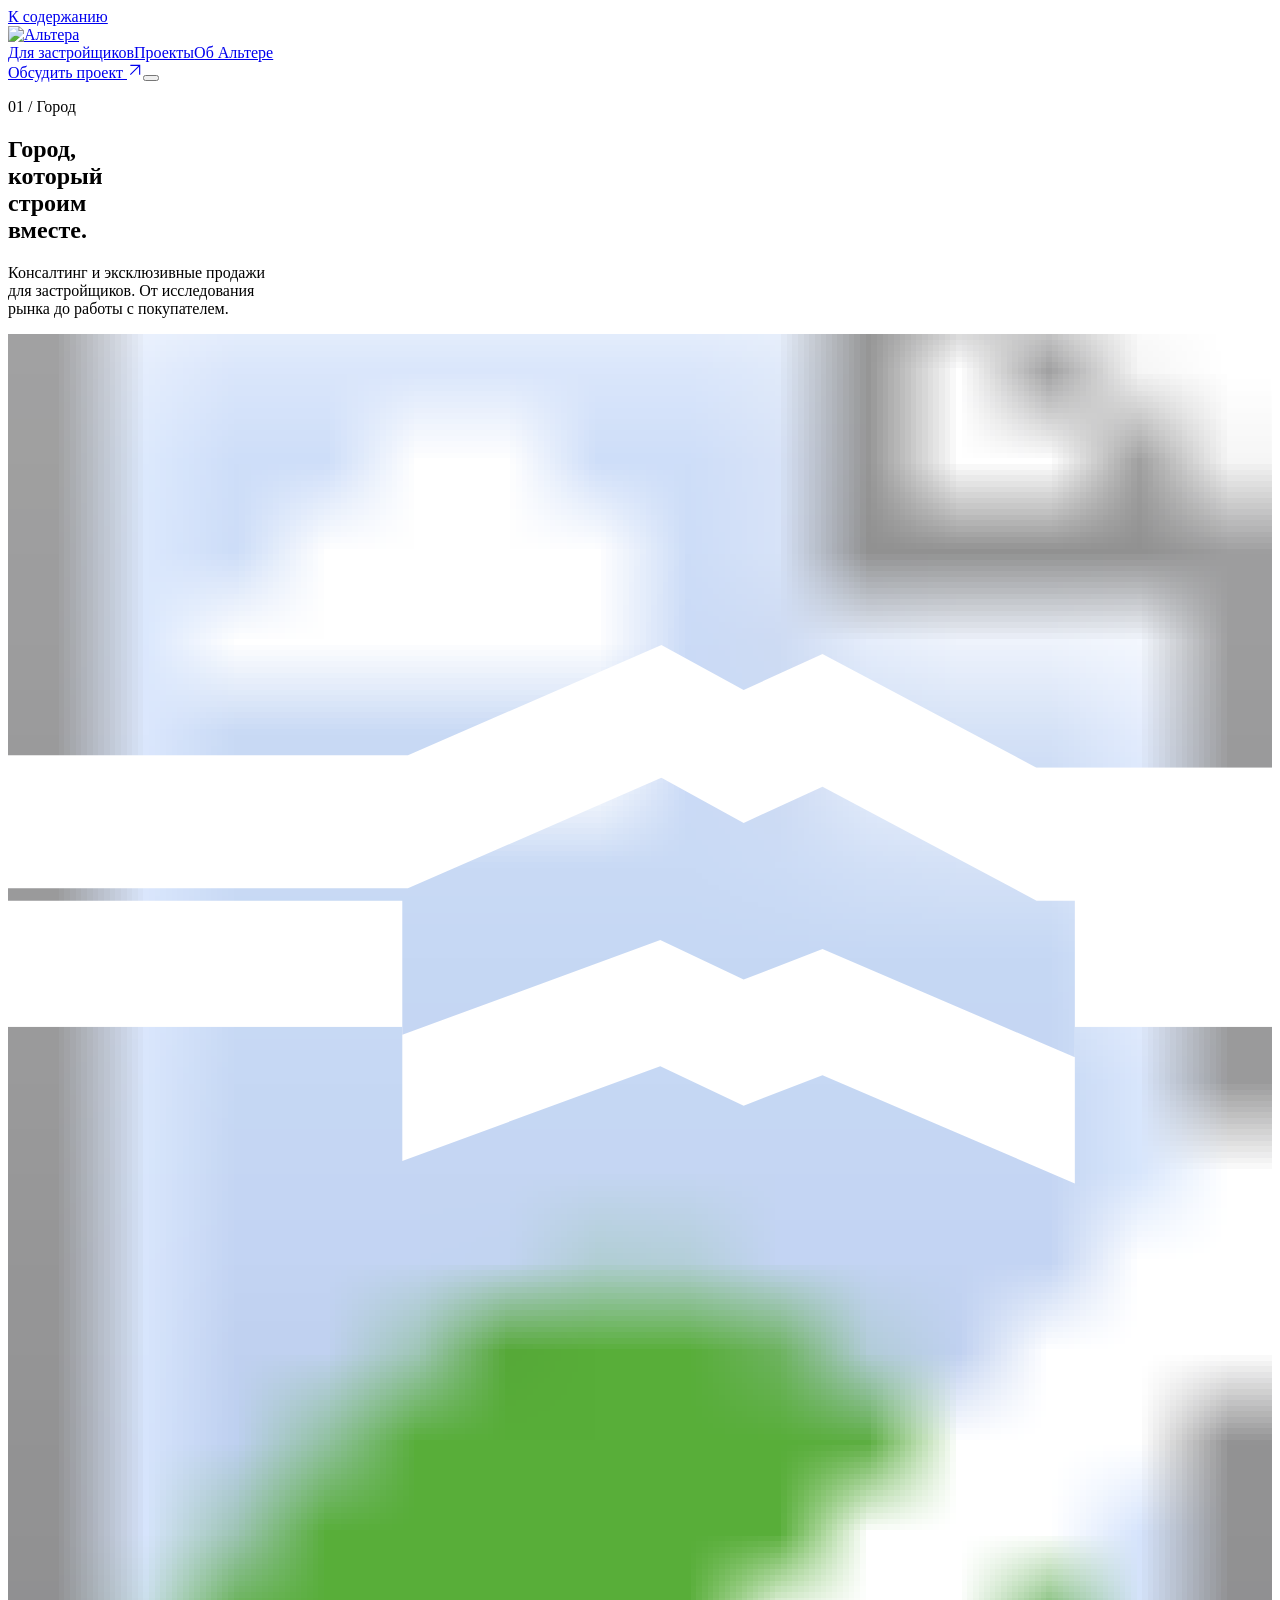
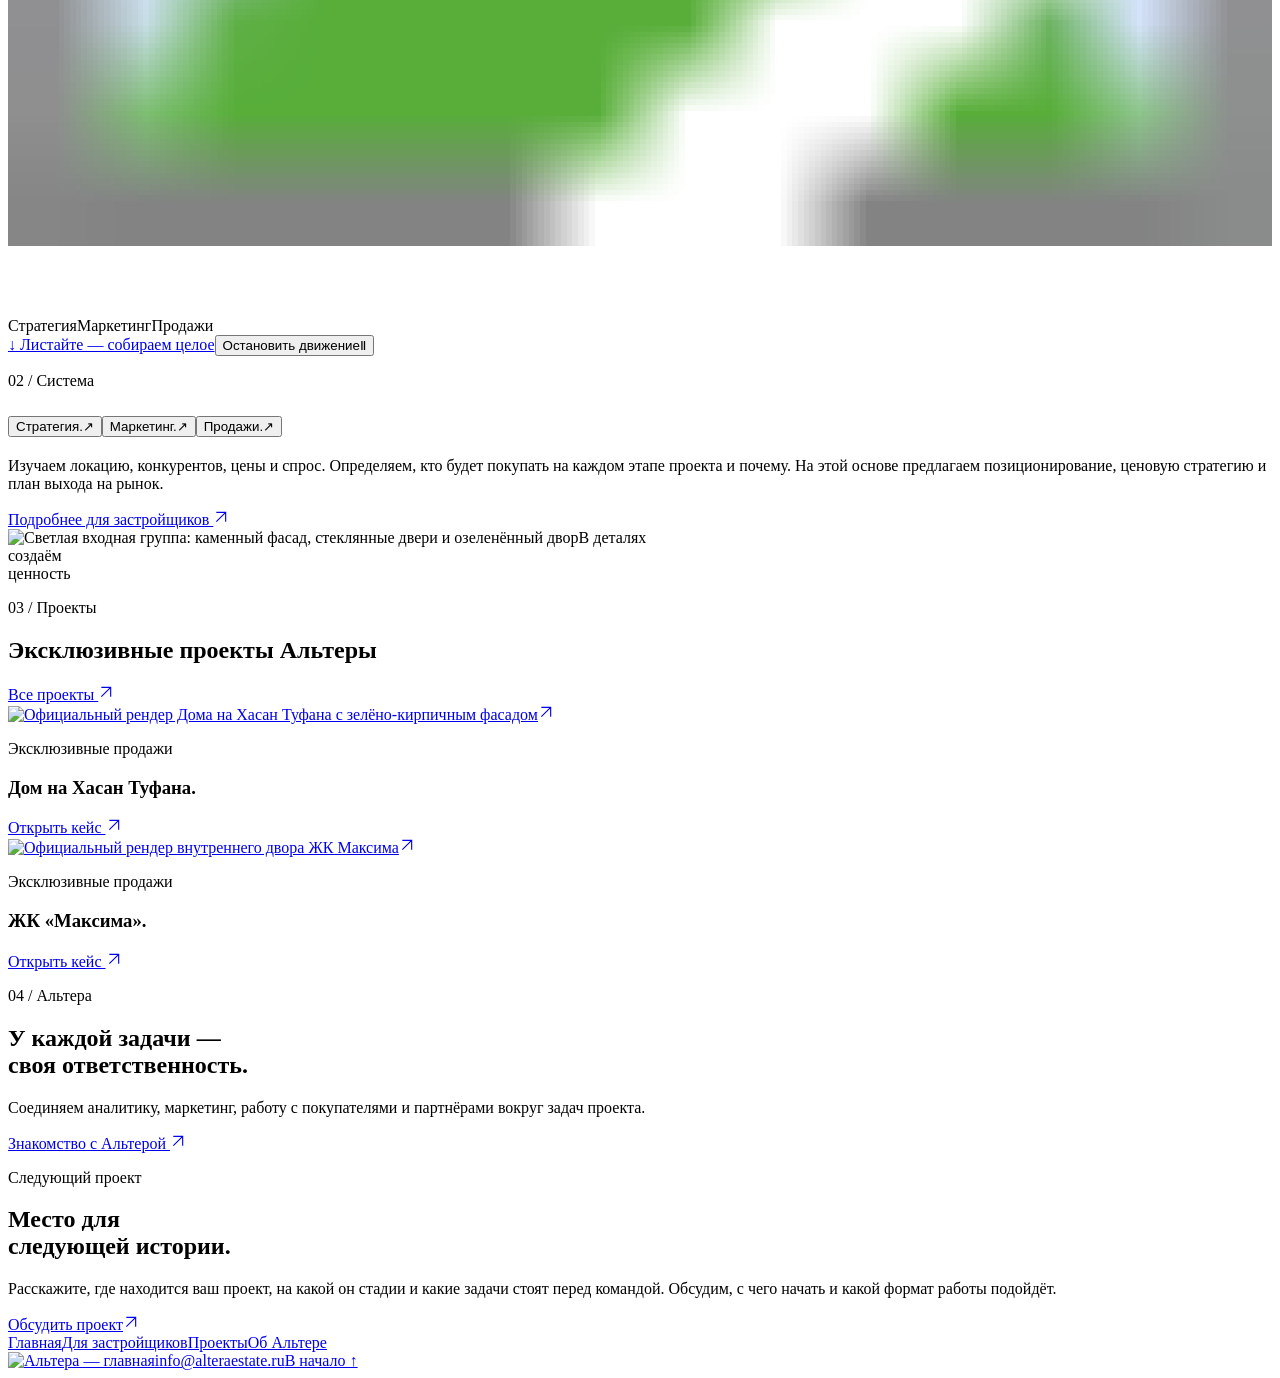
==== docs/architecture/index.html @ 7c149c37 "Publish Altera exclusive site with visual inner pages" ====
<!DOCTYPE html><!--rl8wIjPz1JgkM22_UH5Uy--><html lang="ru"><head><meta charSet="utf-8"/><meta name="viewport" content="width=device-width, initial-scale=1"/><link rel="preload" as="image" href="/altera-exclusive/architecture/altera-logo.png"/><link rel="stylesheet" href="/altera-exclusive/_next/static/css/713a7e1b89005571.css" data-precedence="next"/><link rel="stylesheet" href="/altera-exclusive/_next/static/css/472b8454aa9d9556.css" data-precedence="next"/><link rel="stylesheet" href="/altera-exclusive/_next/static/css/fe8482d207bbe03b.css" data-precedence="next"/><link rel="preload" as="script" fetchPriority="low" href="/altera-exclusive/_next/static/chunks/webpack-2fe327eaf7d1586c.js"/><script src="/altera-exclusive/_next/static/chunks/4bd1b696-c023c6e3521b1417.js" async=""></script><script src="/altera-exclusive/_next/static/chunks/255-3e44c6e70cde9a00.js" async=""></script><script src="/altera-exclusive/_next/static/chunks/main-app-4090a2dd60174a2a.js" async=""></script><script src="/altera-exclusive/_next/static/chunks/176-c4a8215ca4d82670.js" async=""></script><script src="/altera-exclusive/_next/static/chunks/app/architecture/layout-1a6def0b916f49c3.js" async=""></script><script src="/altera-exclusive/_next/static/chunks/app/architecture/page-f7fc21aa8f39e5b1.js" async=""></script><title>Альтера — эксклюзивные продажи</title><meta name="description" content="Консалтинг и эксклюзивные продажи для застройщиков. Стратегия, маркетинг и работа с покупателем."/><script src="/altera-exclusive/_next/static/chunks/polyfills-42372ed130431b0a.js" noModule=""></script></head><body><div hidden=""><!--$--><!--/$--></div><div class="page_page__6kE60 __className_9fd15f"><a class="page_skipLink__QDxrd" href="#main-content">К содержанию</a><header class="page_header__OdmtR" id="top"><a class="page_logo__8RkJh" aria-label="Альтера — главная" href="/altera-exclusive/architecture/"><img src="/altera-exclusive/architecture/altera-logo.png" alt="Альтера" width="1000" height="440"/></a><nav class="page_desktopNav__z4x_D" aria-label="Основная навигация"><a href="/altera-exclusive/architecture/developers/">Для застройщиков</a><a href="/altera-exclusive/architecture/projects/">Проекты</a><a href="/altera-exclusive/architecture/about/">Об Альтере</a></nav><div class="page_headerActions__lJU7O"><a class="page_textLink__ukRDc" href="#contact">Обсудить проект <svg width="16" height="16" viewBox="0 0 24 24" fill="none" aria-hidden="true"><path d="M5 19 19 5M5 5h14v14" stroke="currentColor" stroke-width="1.7"></path></svg></a><button class="page_menuButton__l5bb5" aria-label="Открыть меню" aria-expanded="false" aria-controls="architecture-menu"><span></span><span></span><span></span></button></div></header><main id="main-content"><section id="city" class="page_heroRail__QjNVY "><div class="page_heroStage__0Ulae"><div class="page_heroCopy__mLAXm"><p class="page_eyebrow__yCMzp">01 / Город<span></span></p><h1>Город,<br/>который<br/>строим<br/>вместе.</h1><div class="page_heroLead__yYhSb"><i></i><p>Консалтинг и эксклюзивные продажи<br/>для застройщиков. От исследования<br/>рынка до работы с покупателем.</p></div></div><div class="page_model__cpf53"><svg viewBox="0 0 1122 1402" role="img" aria-label="Светлый архитектурный макет квартала. При прокрутке верхние уровни плавно соединяются с основанием."><defs><clipPath id="arch-base"><path d="M0 615H350V734L579 650L653 685L723 658L947 754V615H1122V1402H0Z"></path></clipPath><clipPath id="arch-middle"><path d="M0 604H355L580 506L653 546L723 514L913 615H1122V615H947V754L723 658L653 685L579 650L350 734V615H0Z"></path></clipPath><clipPath id="arch-top"><path d="M0 0H1122V615H913L723 514L653 546L580 506L355 604H0Z"></path></clipPath></defs><g><image href="/altera-exclusive/architecture/model-assembled.webp" width="1122" height="1402" clip-path="url(#arch-base)"></image><g transform="translate(0 -112)"><image href="/altera-exclusive/architecture/model-assembled.webp" width="1122" height="1402" clip-path="url(#arch-middle)"></image></g><g transform="translate(0 -230)"><image href="/altera-exclusive/architecture/model-assembled.webp" width="1122" height="1402" clip-path="url(#arch-top)"></image></g></g><image href="/altera-exclusive/architecture/model-assembled.webp" width="1122" height="1402" opacity="0"></image></svg></div><div class="page_callouts__HVks_" aria-hidden="true"><span><i></i>Стратегия</span><span><i></i>Маркетинг</span><span><i></i>Продажи</span></div><div class="page_heroBottom__ebAlP"><a href="#approach" class="page_scrollLink__2keQ0"><span>↓</span> Листайте — собираем целое</a><button class="page_motionButton__RX83A" aria-pressed="false">Остановить движение<span aria-hidden="true">Ⅱ</span></button></div></div></section><section id="approach" class="page_approach__Yc84p"><div class="page_approachCopy__ftzd9"><p class="page_eyebrow__yCMzp">02 / Система<span></span></p><h2 aria-label="Стратегия. Маркетинг. Продажи."><button aria-pressed="true" aria-controls="method-description" class="page_activeMethod__qqUmr">Стратегия.<span aria-hidden="true">↗</span></button><button aria-pressed="false" aria-controls="method-description" class="">Маркетинг.<span aria-hidden="true">↗</span></button><button aria-pressed="false" aria-controls="method-description" class="">Продажи.<span aria-hidden="true">↗</span></button></h2><p id="method-description" class="page_methodDescription__I0zRZ" aria-live="polite">Изучаем локацию, конкурентов, цены и спрос. Определяем, кто будет покупать на каждом этапе проекта и почему. На этой основе предлагаем позиционирование, ценовую стратегию и план выхода на рынок.</p><a class="page_textLink__ukRDc" href="/altera-exclusive/architecture/developers/">Подробнее для застройщиков <svg width="16" height="16" viewBox="0 0 24 24" fill="none" aria-hidden="true"><path d="M5 19 19 5M5 5h14v14" stroke="currentColor" stroke-width="1.7"></path></svg></a></div><div class="page_detail__5QEpA"><img src="/altera-exclusive/architecture/entrance.webp" alt="Светлая входная группа: каменный фасад, стеклянные двери и озеленённый двор" loading="lazy"/><span>В деталях<br/>создаём<br/>ценность</span></div></section><section id="projects" class="page_projects__Ps_QO"><p class="page_eyebrow__yCMzp">03 / Проекты<span></span></p><div class="page_projectHeading__qEHeY"><h2>Эксклюзивные проекты Альтеры</h2><a class="page_textLink__ukRDc" href="/altera-exclusive/architecture/projects/">Все проекты <svg width="16" height="16" viewBox="0 0 24 24" fill="none" aria-hidden="true"><path d="M5 19 19 5M5 5h14v14" stroke="currentColor" stroke-width="1.7"></path></svg></a></div><div class="page_projectGrid__azF0Y"><article class="page_project__JjNUJ"><a class="page_projectImage__HYyOu" aria-label="Открыть кейс: Дом на Хасан Туфана" href="/altera-exclusive/architecture/projects/tufana/"><img src="/altera-exclusive/references/tufana.jpg" alt="Официальный рендер Дома на Хасан Туфана с зелёно-кирпичным фасадом" loading="lazy"/><span><svg width="16" height="16" viewBox="0 0 24 24" fill="none" aria-hidden="true"><path d="M5 19 19 5M5 5h14v14" stroke="currentColor" stroke-width="1.7"></path></svg></span></a><p>Эксклюзивные продажи</p><h3>Дом на Хасан Туфана<!-- -->.</h3><a class="page_textLink__ukRDc" href="/altera-exclusive/architecture/projects/tufana/">Открыть кейс <svg width="16" height="16" viewBox="0 0 24 24" fill="none" aria-hidden="true"><path d="M5 19 19 5M5 5h14v14" stroke="currentColor" stroke-width="1.7"></path></svg></a></article><article class="page_project__JjNUJ"><a class="page_projectImage__HYyOu" aria-label="Открыть кейс: ЖК «Максима»" href="/altera-exclusive/architecture/projects/maxima/"><img src="/altera-exclusive/references/maxima.webp" alt="Официальный рендер внутреннего двора ЖК Максима" loading="lazy"/><span><svg width="16" height="16" viewBox="0 0 24 24" fill="none" aria-hidden="true"><path d="M5 19 19 5M5 5h14v14" stroke="currentColor" stroke-width="1.7"></path></svg></span></a><p>Эксклюзивные продажи</p><h3>ЖК «Максима»<!-- -->.</h3><a class="page_textLink__ukRDc" href="/altera-exclusive/architecture/projects/maxima/">Открыть кейс <svg width="16" height="16" viewBox="0 0 24 24" fill="none" aria-hidden="true"><path d="M5 19 19 5M5 5h14v14" stroke="currentColor" stroke-width="1.7"></path></svg></a></article></div></section><section class="page_team__T3u84"><p class="page_eyebrow__yCMzp">04 / Альтера<span></span></p><div class="page_sectionIntro__7IaPN"><h2>У каждой задачи —<br/>своя ответственность.</h2><div><p class="page_teaserText__P87i1">Соединяем аналитику, маркетинг, работу с покупателями и партнёрами вокруг задач проекта.</p><a class="page_textLink__ukRDc" href="/altera-exclusive/architecture/about/">Знакомство с Альтерой <svg width="16" height="16" viewBox="0 0 24 24" fill="none" aria-hidden="true"><path d="M5 19 19 5M5 5h14v14" stroke="currentColor" stroke-width="1.7"></path></svg></a></div></div></section></main><!--$--><!--/$--><footer id="contact" class="page_contact__2glVR"><p class="page_eyebrow__yCMzp">Следующий проект<span></span></p><div class="page_contactRow__V8vSf"><div><h2>Место для<br/>следующей истории.</h2><p class="page_contactLead__JXMcu">Расскажите, где находится ваш проект, на какой он стадии и какие задачи стоят перед командой. Обсудим, с чего начать и какой формат работы подойдёт.</p></div><a class="page_contactButton__a3oT4" href="mailto:info@alteraestate.ru?subject=Эксклюзивные%20продажи%20проекта">Обсудить проект<svg width="16" height="16" viewBox="0 0 24 24" fill="none" aria-hidden="true"><path d="M5 19 19 5M5 5h14v14" stroke="currentColor" stroke-width="1.7"></path></svg></a></div><nav class="page_footerNav__UYZvU" aria-label="Страницы сайта"><a href="/altera-exclusive/architecture/">Главная</a><a href="/altera-exclusive/architecture/developers/">Для застройщиков</a><a href="/altera-exclusive/architecture/projects/">Проекты</a><a href="/altera-exclusive/architecture/about/">Об Альтере</a></nav><div class="page_footer__Cf7et"><a class="page_logo__8RkJh" href="/altera-exclusive/architecture/"><img src="/altera-exclusive/architecture/altera-logo.png" alt="Альтера — главная" width="1000" height="440"/></a><a href="mailto:info@alteraestate.ru">info@alteraestate.ru</a><a href="#top">В начало ↑</a></div></footer></div><script src="/altera-exclusive/_next/static/chunks/webpack-2fe327eaf7d1586c.js" id="_R_" async=""></script><script>(self.__next_f=self.__next_f||[]).push([0])</script><script>self.__next_f.push([1,"1:\"$Sreact.fragment\"\n2:I[9766,[],\"\"]\n3:I[8924,[],\"\"]\n4:I[3038,[\"176\",\"static/chunks/176-c4a8215ca4d82670.js\",\"843\",\"static/chunks/app/architecture/layout-1a6def0b916f49c3.js\"],\"Header\"]\n5:I[3038,[\"176\",\"static/chunks/176-c4a8215ca4d82670.js\",\"843\",\"static/chunks/app/architecture/layout-1a6def0b916f49c3.js\"],\"Footer\"]\n6:I[1959,[],\"ClientPageRoot\"]\n7:I[8267,[\"176\",\"static/chunks/176-c4a8215ca4d82670.js\",\"952\",\"static/chunks/app/architecture/page-f7fc21aa8f39e5b1.js\"],\"default\"]\na:I[4431,[],\"OutletBoundary\"]\nc:I[5278,[],\"AsyncMetadataOutlet\"]\ne:I[4431,[],\"ViewportBoundary\"]\n10:I[4431,[],\"MetadataBoundary\"]\n11:\"$Sreact.suspense\"\n13:I[7150,[],\"\"]\n:HL[\"/altera-exclusive/_next/static/css/713a7e1b89005571.css\",\"style\"]\n:HL[\"/altera-exclusive/_next/static/css/472b8454aa9d9556.css\",\"style\"]\n:HL[\"/altera-exclusive/_next/static/css/fe8482d207bbe03b.css\",\"style\"]\n"])</script><script>self.__next_f.push([1,"0:{\"P\":null,\"b\":\"rl8wIjPz1JgkM22_UH5Uy\",\"p\":\"/altera-exclusive\",\"c\":[\"\",\"architecture\",\"\"],\"i\":false,\"f\":[[[\"\",{\"children\":[\"architecture\",{\"children\":[\"__PAGE__\",{}]}]},\"$undefined\",\"$undefined\",true],[\"\",[\"$\",\"$1\",\"c\",{\"children\":[[[\"$\",\"link\",\"0\",{\"rel\":\"stylesheet\",\"href\":\"/altera-exclusive/_next/static/css/713a7e1b89005571.css\",\"precedence\":\"next\",\"crossOrigin\":\"$undefined\",\"nonce\":\"$undefined\"}]],[\"$\",\"html\",null,{\"lang\":\"ru\",\"children\":[\"$\",\"body\",null,{\"children\":[\"$\",\"$L2\",null,{\"parallelRouterKey\":\"children\",\"error\":\"$undefined\",\"errorStyles\":\"$undefined\",\"errorScripts\":\"$undefined\",\"template\":[\"$\",\"$L3\",null,{}],\"templateStyles\":\"$undefined\",\"templateScripts\":\"$undefined\",\"notFound\":[[[\"$\",\"title\",null,{\"children\":\"404: This page could not be found.\"}],[\"$\",\"div\",null,{\"style\":{\"fontFamily\":\"system-ui,\\\"Segoe UI\\\",Roboto,Helvetica,Arial,sans-serif,\\\"Apple Color Emoji\\\",\\\"Segoe UI Emoji\\\"\",\"height\":\"100vh\",\"textAlign\":\"center\",\"display\":\"flex\",\"flexDirection\":\"column\",\"alignItems\":\"center\",\"justifyContent\":\"center\"},\"children\":[\"$\",\"div\",null,{\"children\":[[\"$\",\"style\",null,{\"dangerouslySetInnerHTML\":{\"__html\":\"body{color:#000;background:#fff;margin:0}.next-error-h1{border-right:1px solid rgba(0,0,0,.3)}@media (prefers-color-scheme:dark){body{color:#fff;background:#000}.next-error-h1{border-right:1px solid rgba(255,255,255,.3)}}\"}}],[\"$\",\"h1\",null,{\"className\":\"next-error-h1\",\"style\":{\"display\":\"inline-block\",\"margin\":\"0 20px 0 0\",\"padding\":\"0 23px 0 0\",\"fontSize\":24,\"fontWeight\":500,\"verticalAlign\":\"top\",\"lineHeight\":\"49px\"},\"children\":404}],[\"$\",\"div\",null,{\"style\":{\"display\":\"inline-block\"},\"children\":[\"$\",\"h2\",null,{\"style\":{\"fontSize\":14,\"fontWeight\":400,\"lineHeight\":\"49px\",\"margin\":0},\"children\":\"This page could not be found.\"}]}]]}]}]],[]],\"forbidden\":\"$undefined\",\"unauthorized\":\"$undefined\"}]}]}]]}],{\"children\":[\"architecture\",[\"$\",\"$1\",\"c\",{\"children\":[[[\"$\",\"link\",\"0\",{\"rel\":\"stylesheet\",\"href\":\"/altera-exclusive/_next/static/css/472b8454aa9d9556.css\",\"precedence\":\"next\",\"crossOrigin\":\"$undefined\",\"nonce\":\"$undefined\"}],[\"$\",\"link\",\"1\",{\"rel\":\"stylesheet\",\"href\":\"/altera-exclusive/_next/static/css/fe8482d207bbe03b.css\",\"precedence\":\"next\",\"crossOrigin\":\"$undefined\",\"nonce\":\"$undefined\"}]],[\"$\",\"div\",null,{\"className\":\"page_page__6kE60 __className_9fd15f\",\"children\":[[\"$\",\"a\",null,{\"className\":\"page_skipLink__QDxrd\",\"href\":\"#main-content\",\"children\":\"К содержанию\"}],[\"$\",\"$L4\",null,{}],[\"$\",\"$L2\",null,{\"parallelRouterKey\":\"children\",\"error\":\"$undefined\",\"errorStyles\":\"$undefined\",\"errorScripts\":\"$undefined\",\"template\":[\"$\",\"$L3\",null,{}],\"templateStyles\":\"$undefined\",\"templateScripts\":\"$undefined\",\"notFound\":\"$undefined\",\"forbidden\":\"$undefined\",\"unauthorized\":\"$undefined\"}],[\"$\",\"$L5\",null,{}]]}]]}],{\"children\":[\"__PAGE__\",[\"$\",\"$1\",\"c\",{\"children\":[[\"$\",\"$L6\",null,{\"Component\":\"$7\",\"searchParams\":{},\"params\":{},\"promises\":[\"$@8\",\"$@9\"]}],null,[\"$\",\"$La\",null,{\"children\":[\"$Lb\",[\"$\",\"$Lc\",null,{\"promise\":\"$@d\"}]]}]]}],{},null,false]},null,false]},null,false],[\"$\",\"$1\",\"h\",{\"children\":[null,[[\"$\",\"$Le\",null,{\"children\":\"$Lf\"}],null],[\"$\",\"$L10\",null,{\"children\":[\"$\",\"div\",null,{\"hidden\":true,\"children\":[\"$\",\"$11\",null,{\"fallback\":null,\"children\":\"$L12\"}]}]}]]}],false]],\"m\":\"$undefined\",\"G\":[\"$13\",[]],\"s\":false,\"S\":true}\n"])</script><script>self.__next_f.push([1,"8:{}\n9:\"$0:f:0:1:2:children:2:children:1:props:children:0:props:params\"\n"])</script><script>self.__next_f.push([1,"f:[[\"$\",\"meta\",\"0\",{\"charSet\":\"utf-8\"}],[\"$\",\"meta\",\"1\",{\"name\":\"viewport\",\"content\":\"width=device-width, initial-scale=1\"}]]\nb:null\n"])</script><script>self.__next_f.push([1,"d:{\"metadata\":[[\"$\",\"title\",\"0\",{\"children\":\"Альтера — эксклюзивные продажи\"}],[\"$\",\"meta\",\"1\",{\"name\":\"description\",\"content\":\"Консалтинг и эксклюзивные продажи для застройщиков. Стратегия, маркетинг и работа с покупателем.\"}]],\"error\":null,\"digest\":\"$undefined\"}\n"])</script><script>self.__next_f.push([1,"12:\"$d:metadata\"\n"])</script></body></html>
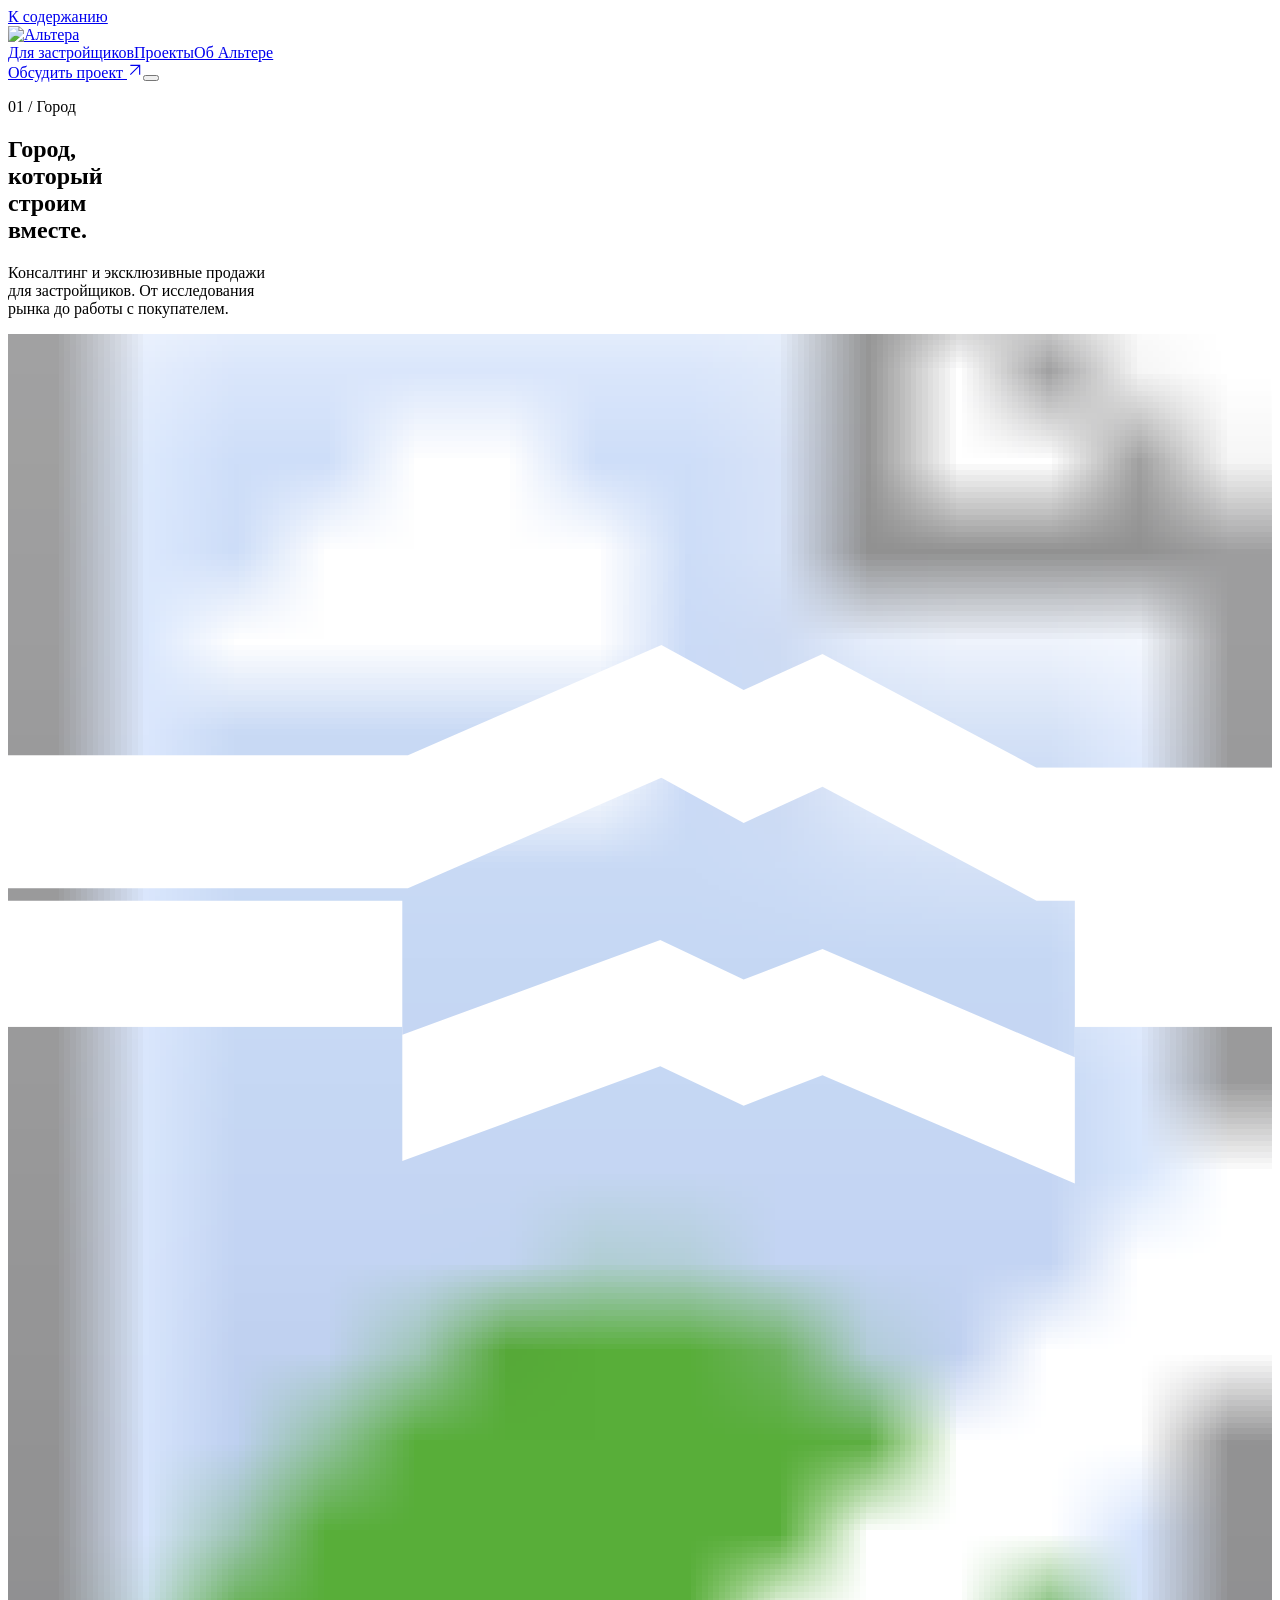
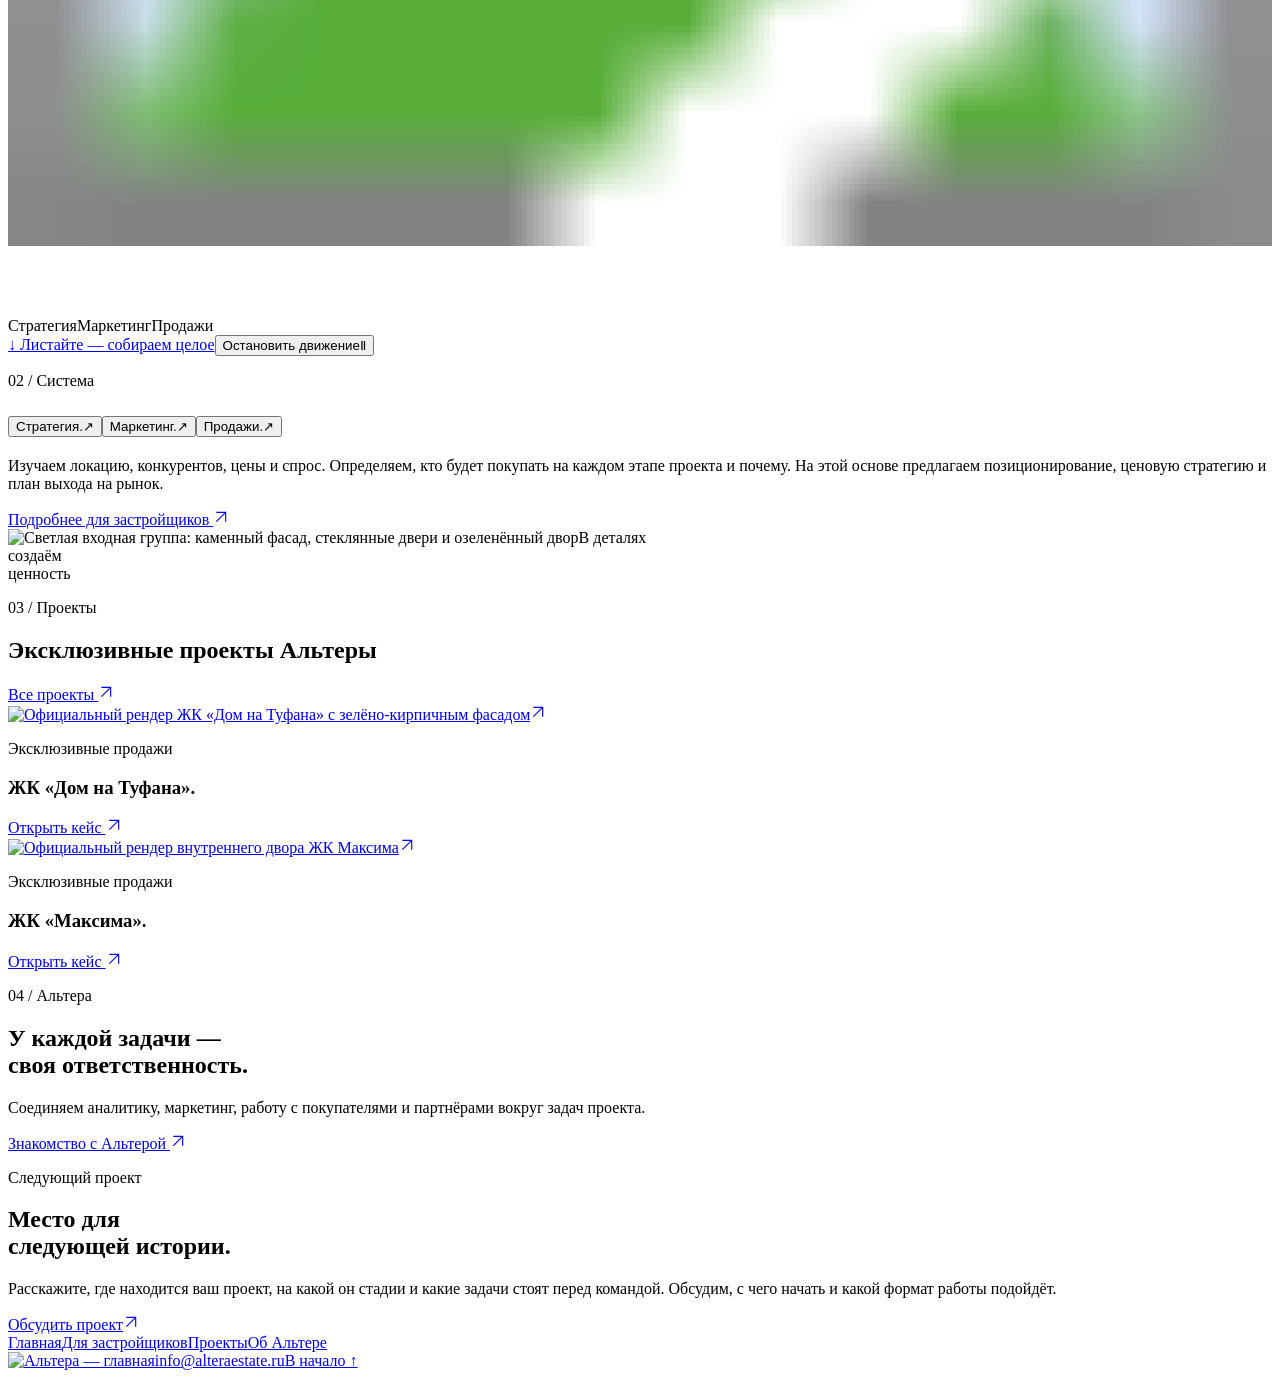
==== commit 8c57dc35: "Fix mobile hero spaces and Tufana project name" ====
--- a/docs/architecture/index.html
+++ b/docs/architecture/index.html
@@ -1 +1 @@
-<!DOCTYPE html><!--rl8wIjPz1JgkM22_UH5Uy--><html lang="ru"><head><meta charSet="utf-8"/><meta name="viewport" content="width=device-width, initial-scale=1"/><link rel="preload" as="image" href="/altera-exclusive/architecture/altera-logo.png"/><link rel="stylesheet" href="/altera-exclusive/_next/static/css/713a7e1b89005571.css" data-precedence="next"/><link rel="stylesheet" href="/altera-exclusive/_next/static/css/472b8454aa9d9556.css" data-precedence="next"/><link rel="stylesheet" href="/altera-exclusive/_next/static/css/fe8482d207bbe03b.css" data-precedence="next"/><link rel="preload" as="script" fetchPriority="low" href="/altera-exclusive/_next/static/chunks/webpack-2fe327eaf7d1586c.js"/><script src="/altera-exclusive/_next/static/chunks/4bd1b696-c023c6e3521b1417.js" async=""></script><script src="/altera-exclusive/_next/static/chunks/255-3e44c6e70cde9a00.js" async=""></script><script src="/altera-exclusive/_next/static/chunks/main-app-4090a2dd60174a2a.js" async=""></script><script src="/altera-exclusive/_next/static/chunks/176-c4a8215ca4d82670.js" async=""></script><script src="/altera-exclusive/_next/static/chunks/app/architecture/layout-1a6def0b916f49c3.js" async=""></script><script src="/altera-exclusive/_next/static/chunks/app/architecture/page-f7fc21aa8f39e5b1.js" async=""></script><title>Альтера — эксклюзивные продажи</title><meta name="description" content="Консалтинг и эксклюзивные продажи для застройщиков. Стратегия, маркетинг и работа с покупателем."/><script src="/altera-exclusive/_next/static/chunks/polyfills-42372ed130431b0a.js" noModule=""></script></head><body><div hidden=""><!--$--><!--/$--></div><div class="page_page__6kE60 __className_9fd15f"><a class="page_skipLink__QDxrd" href="#main-content">К содержанию</a><header class="page_header__OdmtR" id="top"><a class="page_logo__8RkJh" aria-label="Альтера — главная" href="/altera-exclusive/architecture/"><img src="/altera-exclusive/architecture/altera-logo.png" alt="Альтера" width="1000" height="440"/></a><nav class="page_desktopNav__z4x_D" aria-label="Основная навигация"><a href="/altera-exclusive/architecture/developers/">Для застройщиков</a><a href="/altera-exclusive/architecture/projects/">Проекты</a><a href="/altera-exclusive/architecture/about/">Об Альтере</a></nav><div class="page_headerActions__lJU7O"><a class="page_textLink__ukRDc" href="#contact">Обсудить проект <svg width="16" height="16" viewBox="0 0 24 24" fill="none" aria-hidden="true"><path d="M5 19 19 5M5 5h14v14" stroke="currentColor" stroke-width="1.7"></path></svg></a><button class="page_menuButton__l5bb5" aria-label="Открыть меню" aria-expanded="false" aria-controls="architecture-menu"><span></span><span></span><span></span></button></div></header><main id="main-content"><section id="city" class="page_heroRail__QjNVY "><div class="page_heroStage__0Ulae"><div class="page_heroCopy__mLAXm"><p class="page_eyebrow__yCMzp">01 / Город<span></span></p><h1>Город,<br/>который<br/>строим<br/>вместе.</h1><div class="page_heroLead__yYhSb"><i></i><p>Консалтинг и эксклюзивные продажи<br/>для застройщиков. От исследования<br/>рынка до работы с покупателем.</p></div></div><div class="page_model__cpf53"><svg viewBox="0 0 1122 1402" role="img" aria-label="Светлый архитектурный макет квартала. При прокрутке верхние уровни плавно соединяются с основанием."><defs><clipPath id="arch-base"><path d="M0 615H350V734L579 650L653 685L723 658L947 754V615H1122V1402H0Z"></path></clipPath><clipPath id="arch-middle"><path d="M0 604H355L580 506L653 546L723 514L913 615H1122V615H947V754L723 658L653 685L579 650L350 734V615H0Z"></path></clipPath><clipPath id="arch-top"><path d="M0 0H1122V615H913L723 514L653 546L580 506L355 604H0Z"></path></clipPath></defs><g><image href="/altera-exclusive/architecture/model-assembled.webp" width="1122" height="1402" clip-path="url(#arch-base)"></image><g transform="translate(0 -112)"><image href="/altera-exclusive/architecture/model-assembled.webp" width="1122" height="1402" clip-path="url(#arch-middle)"></image></g><g transform="translate(0 -230)"><image href="/altera-exclusive/architecture/model-assembled.webp" width="1122" height="1402" clip-path="url(#arch-top)"></image></g></g><image href="/altera-exclusive/architecture/model-assembled.webp" width="1122" height="1402" opacity="0"></image></svg></div><div class="page_callouts__HVks_" aria-hidden="true"><span><i></i>Стратегия</span><span><i></i>Маркетинг</span><span><i></i>Продажи</span></div><div class="page_heroBottom__ebAlP"><a href="#approach" class="page_scrollLink__2keQ0"><span>↓</span> Листайте — собираем целое</a><button class="page_motionButton__RX83A" aria-pressed="false">Остановить движение<span aria-hidden="true">Ⅱ</span></button></div></div></section><section id="approach" class="page_approach__Yc84p"><div class="page_approachCopy__ftzd9"><p class="page_eyebrow__yCMzp">02 / Система<span></span></p><h2 aria-label="Стратегия. Маркетинг. Продажи."><button aria-pressed="true" aria-controls="method-description" class="page_activeMethod__qqUmr">Стратегия.<span aria-hidden="true">↗</span></button><button aria-pressed="false" aria-controls="method-description" class="">Маркетинг.<span aria-hidden="true">↗</span></button><button aria-pressed="false" aria-controls="method-description" class="">Продажи.<span aria-hidden="true">↗</span></button></h2><p id="method-description" class="page_methodDescription__I0zRZ" aria-live="polite">Изучаем локацию, конкурентов, цены и спрос. Определяем, кто будет покупать на каждом этапе проекта и почему. На этой основе предлагаем позиционирование, ценовую стратегию и план выхода на рынок.</p><a class="page_textLink__ukRDc" href="/altera-exclusive/architecture/developers/">Подробнее для застройщиков <svg width="16" height="16" viewBox="0 0 24 24" fill="none" aria-hidden="true"><path d="M5 19 19 5M5 5h14v14" stroke="currentColor" stroke-width="1.7"></path></svg></a></div><div class="page_detail__5QEpA"><img src="/altera-exclusive/architecture/entrance.webp" alt="Светлая входная группа: каменный фасад, стеклянные двери и озеленённый двор" loading="lazy"/><span>В деталях<br/>создаём<br/>ценность</span></div></section><section id="projects" class="page_projects__Ps_QO"><p class="page_eyebrow__yCMzp">03 / Проекты<span></span></p><div class="page_projectHeading__qEHeY"><h2>Эксклюзивные проекты Альтеры</h2><a class="page_textLink__ukRDc" href="/altera-exclusive/architecture/projects/">Все проекты <svg width="16" height="16" viewBox="0 0 24 24" fill="none" aria-hidden="true"><path d="M5 19 19 5M5 5h14v14" stroke="currentColor" stroke-width="1.7"></path></svg></a></div><div class="page_projectGrid__azF0Y"><article class="page_project__JjNUJ"><a class="page_projectImage__HYyOu" aria-label="Открыть кейс: Дом на Хасан Туфана" href="/altera-exclusive/architecture/projects/tufana/"><img src="/altera-exclusive/references/tufana.jpg" alt="Официальный рендер Дома на Хасан Туфана с зелёно-кирпичным фасадом" loading="lazy"/><span><svg width="16" height="16" viewBox="0 0 24 24" fill="none" aria-hidden="true"><path d="M5 19 19 5M5 5h14v14" stroke="currentColor" stroke-width="1.7"></path></svg></span></a><p>Эксклюзивные продажи</p><h3>Дом на Хасан Туфана<!-- -->.</h3><a class="page_textLink__ukRDc" href="/altera-exclusive/architecture/projects/tufana/">Открыть кейс <svg width="16" height="16" viewBox="0 0 24 24" fill="none" aria-hidden="true"><path d="M5 19 19 5M5 5h14v14" stroke="currentColor" stroke-width="1.7"></path></svg></a></article><article class="page_project__JjNUJ"><a class="page_projectImage__HYyOu" aria-label="Открыть кейс: ЖК «Максима»" href="/altera-exclusive/architecture/projects/maxima/"><img src="/altera-exclusive/references/maxima.webp" alt="Официальный рендер внутреннего двора ЖК Максима" loading="lazy"/><span><svg width="16" height="16" viewBox="0 0 24 24" fill="none" aria-hidden="true"><path d="M5 19 19 5M5 5h14v14" stroke="currentColor" stroke-width="1.7"></path></svg></span></a><p>Эксклюзивные продажи</p><h3>ЖК «Максима»<!-- -->.</h3><a class="page_textLink__ukRDc" href="/altera-exclusive/architecture/projects/maxima/">Открыть кейс <svg width="16" height="16" viewBox="0 0 24 24" fill="none" aria-hidden="true"><path d="M5 19 19 5M5 5h14v14" stroke="currentColor" stroke-width="1.7"></path></svg></a></article></div></section><section class="page_team__T3u84"><p class="page_eyebrow__yCMzp">04 / Альтера<span></span></p><div class="page_sectionIntro__7IaPN"><h2>У каждой задачи —<br/>своя ответственность.</h2><div><p class="page_teaserText__P87i1">Соединяем аналитику, маркетинг, работу с покупателями и партнёрами вокруг задач проекта.</p><a class="page_textLink__ukRDc" href="/altera-exclusive/architecture/about/">Знакомство с Альтерой <svg width="16" height="16" viewBox="0 0 24 24" fill="none" aria-hidden="true"><path d="M5 19 19 5M5 5h14v14" stroke="currentColor" stroke-width="1.7"></path></svg></a></div></div></section></main><!--$--><!--/$--><footer id="contact" class="page_contact__2glVR"><p class="page_eyebrow__yCMzp">Следующий проект<span></span></p><div class="page_contactRow__V8vSf"><div><h2>Место для<br/>следующей истории.</h2><p class="page_contactLead__JXMcu">Расскажите, где находится ваш проект, на какой он стадии и какие задачи стоят перед командой. Обсудим, с чего начать и какой формат работы подойдёт.</p></div><a class="page_contactButton__a3oT4" href="mailto:info@alteraestate.ru?subject=Эксклюзивные%20продажи%20проекта">Обсудить проект<svg width="16" height="16" viewBox="0 0 24 24" fill="none" aria-hidden="true"><path d="M5 19 19 5M5 5h14v14" stroke="currentColor" stroke-width="1.7"></path></svg></a></div><nav class="page_footerNav__UYZvU" aria-label="Страницы сайта"><a href="/altera-exclusive/architecture/">Главная</a><a href="/altera-exclusive/architecture/developers/">Для застройщиков</a><a href="/altera-exclusive/architecture/projects/">Проекты</a><a href="/altera-exclusive/architecture/about/">Об Альтере</a></nav><div class="page_footer__Cf7et"><a class="page_logo__8RkJh" href="/altera-exclusive/architecture/"><img src="/altera-exclusive/architecture/altera-logo.png" alt="Альтера — главная" width="1000" height="440"/></a><a href="mailto:info@alteraestate.ru">info@alteraestate.ru</a><a href="#top">В начало ↑</a></div></footer></div><script src="/altera-exclusive/_next/static/chunks/webpack-2fe327eaf7d1586c.js" id="_R_" async=""></script><script>(self.__next_f=self.__next_f||[]).push([0])</script><script>self.__next_f.push([1,"1:\"$Sreact.fragment\"\n2:I[9766,[],\"\"]\n3:I[8924,[],\"\"]\n4:I[3038,[\"176\",\"static/chunks/176-c4a8215ca4d82670.js\",\"843\",\"static/chunks/app/architecture/layout-1a6def0b916f49c3.js\"],\"Header\"]\n5:I[3038,[\"176\",\"static/chunks/176-c4a8215ca4d82670.js\",\"843\",\"static/chunks/app/architecture/layout-1a6def0b916f49c3.js\"],\"Footer\"]\n6:I[1959,[],\"ClientPageRoot\"]\n7:I[8267,[\"176\",\"static/chunks/176-c4a8215ca4d82670.js\",\"952\",\"static/chunks/app/architecture/page-f7fc21aa8f39e5b1.js\"],\"default\"]\na:I[4431,[],\"OutletBoundary\"]\nc:I[5278,[],\"AsyncMetadataOutlet\"]\ne:I[4431,[],\"ViewportBoundary\"]\n10:I[4431,[],\"MetadataBoundary\"]\n11:\"$Sreact.suspense\"\n13:I[7150,[],\"\"]\n:HL[\"/altera-exclusive/_next/static/css/713a7e1b89005571.css\",\"style\"]\n:HL[\"/altera-exclusive/_next/static/css/472b8454aa9d9556.css\",\"style\"]\n:HL[\"/altera-exclusive/_next/static/css/fe8482d207bbe03b.css\",\"style\"]\n"])</script><script>self.__next_f.push([1,"0:{\"P\":null,\"b\":\"rl8wIjPz1JgkM22_UH5Uy\",\"p\":\"/altera-exclusive\",\"c\":[\"\",\"architecture\",\"\"],\"i\":false,\"f\":[[[\"\",{\"children\":[\"architecture\",{\"children\":[\"__PAGE__\",{}]}]},\"$undefined\",\"$undefined\",true],[\"\",[\"$\",\"$1\",\"c\",{\"children\":[[[\"$\",\"link\",\"0\",{\"rel\":\"stylesheet\",\"href\":\"/altera-exclusive/_next/static/css/713a7e1b89005571.css\",\"precedence\":\"next\",\"crossOrigin\":\"$undefined\",\"nonce\":\"$undefined\"}]],[\"$\",\"html\",null,{\"lang\":\"ru\",\"children\":[\"$\",\"body\",null,{\"children\":[\"$\",\"$L2\",null,{\"parallelRouterKey\":\"children\",\"error\":\"$undefined\",\"errorStyles\":\"$undefined\",\"errorScripts\":\"$undefined\",\"template\":[\"$\",\"$L3\",null,{}],\"templateStyles\":\"$undefined\",\"templateScripts\":\"$undefined\",\"notFound\":[[[\"$\",\"title\",null,{\"children\":\"404: This page could not be found.\"}],[\"$\",\"div\",null,{\"style\":{\"fontFamily\":\"system-ui,\\\"Segoe UI\\\",Roboto,Helvetica,Arial,sans-serif,\\\"Apple Color Emoji\\\",\\\"Segoe UI Emoji\\\"\",\"height\":\"100vh\",\"textAlign\":\"center\",\"display\":\"flex\",\"flexDirection\":\"column\",\"alignItems\":\"center\",\"justifyContent\":\"center\"},\"children\":[\"$\",\"div\",null,{\"children\":[[\"$\",\"style\",null,{\"dangerouslySetInnerHTML\":{\"__html\":\"body{color:#000;background:#fff;margin:0}.next-error-h1{border-right:1px solid rgba(0,0,0,.3)}@media (prefers-color-scheme:dark){body{color:#fff;background:#000}.next-error-h1{border-right:1px solid rgba(255,255,255,.3)}}\"}}],[\"$\",\"h1\",null,{\"className\":\"next-error-h1\",\"style\":{\"display\":\"inline-block\",\"margin\":\"0 20px 0 0\",\"padding\":\"0 23px 0 0\",\"fontSize\":24,\"fontWeight\":500,\"verticalAlign\":\"top\",\"lineHeight\":\"49px\"},\"children\":404}],[\"$\",\"div\",null,{\"style\":{\"display\":\"inline-block\"},\"children\":[\"$\",\"h2\",null,{\"style\":{\"fontSize\":14,\"fontWeight\":400,\"lineHeight\":\"49px\",\"margin\":0},\"children\":\"This page could not be found.\"}]}]]}]}]],[]],\"forbidden\":\"$undefined\",\"unauthorized\":\"$undefined\"}]}]}]]}],{\"children\":[\"architecture\",[\"$\",\"$1\",\"c\",{\"children\":[[[\"$\",\"link\",\"0\",{\"rel\":\"stylesheet\",\"href\":\"/altera-exclusive/_next/static/css/472b8454aa9d9556.css\",\"precedence\":\"next\",\"crossOrigin\":\"$undefined\",\"nonce\":\"$undefined\"}],[\"$\",\"link\",\"1\",{\"rel\":\"stylesheet\",\"href\":\"/altera-exclusive/_next/static/css/fe8482d207bbe03b.css\",\"precedence\":\"next\",\"crossOrigin\":\"$undefined\",\"nonce\":\"$undefined\"}]],[\"$\",\"div\",null,{\"className\":\"page_page__6kE60 __className_9fd15f\",\"children\":[[\"$\",\"a\",null,{\"className\":\"page_skipLink__QDxrd\",\"href\":\"#main-content\",\"children\":\"К содержанию\"}],[\"$\",\"$L4\",null,{}],[\"$\",\"$L2\",null,{\"parallelRouterKey\":\"children\",\"error\":\"$undefined\",\"errorStyles\":\"$undefined\",\"errorScripts\":\"$undefined\",\"template\":[\"$\",\"$L3\",null,{}],\"templateStyles\":\"$undefined\",\"templateScripts\":\"$undefined\",\"notFound\":\"$undefined\",\"forbidden\":\"$undefined\",\"unauthorized\":\"$undefined\"}],[\"$\",\"$L5\",null,{}]]}]]}],{\"children\":[\"__PAGE__\",[\"$\",\"$1\",\"c\",{\"children\":[[\"$\",\"$L6\",null,{\"Component\":\"$7\",\"searchParams\":{},\"params\":{},\"promises\":[\"$@8\",\"$@9\"]}],null,[\"$\",\"$La\",null,{\"children\":[\"$Lb\",[\"$\",\"$Lc\",null,{\"promise\":\"$@d\"}]]}]]}],{},null,false]},null,false]},null,false],[\"$\",\"$1\",\"h\",{\"children\":[null,[[\"$\",\"$Le\",null,{\"children\":\"$Lf\"}],null],[\"$\",\"$L10\",null,{\"children\":[\"$\",\"div\",null,{\"hidden\":true,\"children\":[\"$\",\"$11\",null,{\"fallback\":null,\"children\":\"$L12\"}]}]}]]}],false]],\"m\":\"$undefined\",\"G\":[\"$13\",[]],\"s\":false,\"S\":true}\n"])</script><script>self.__next_f.push([1,"8:{}\n9:\"$0:f:0:1:2:children:2:children:1:props:children:0:props:params\"\n"])</script><script>self.__next_f.push([1,"f:[[\"$\",\"meta\",\"0\",{\"charSet\":\"utf-8\"}],[\"$\",\"meta\",\"1\",{\"name\":\"viewport\",\"content\":\"width=device-width, initial-scale=1\"}]]\nb:null\n"])</script><script>self.__next_f.push([1,"d:{\"metadata\":[[\"$\",\"title\",\"0\",{\"children\":\"Альтера — эксклюзивные продажи\"}],[\"$\",\"meta\",\"1\",{\"name\":\"description\",\"content\":\"Консалтинг и эксклюзивные продажи для застройщиков. Стратегия, маркетинг и работа с покупателем.\"}]],\"error\":null,\"digest\":\"$undefined\"}\n"])</script><script>self.__next_f.push([1,"12:\"$d:metadata\"\n"])</script></body></html>+<!DOCTYPE html><!--jyX0aUxpAoezxBUOjd5_l--><html lang="ru"><head><meta charSet="utf-8"/><meta name="viewport" content="width=device-width, initial-scale=1"/><link rel="preload" as="image" href="/altera-exclusive/architecture/altera-logo.png"/><link rel="stylesheet" href="/altera-exclusive/_next/static/css/713a7e1b89005571.css" data-precedence="next"/><link rel="stylesheet" href="/altera-exclusive/_next/static/css/472b8454aa9d9556.css" data-precedence="next"/><link rel="stylesheet" href="/altera-exclusive/_next/static/css/fe8482d207bbe03b.css" data-precedence="next"/><link rel="preload" as="script" fetchPriority="low" href="/altera-exclusive/_next/static/chunks/webpack-fd1dce4b076142a8.js"/><script src="/altera-exclusive/_next/static/chunks/4bd1b696-c023c6e3521b1417.js" async=""></script><script src="/altera-exclusive/_next/static/chunks/255-3e44c6e70cde9a00.js" async=""></script><script src="/altera-exclusive/_next/static/chunks/main-app-4090a2dd60174a2a.js" async=""></script><script src="/altera-exclusive/_next/static/chunks/176-c4a8215ca4d82670.js" async=""></script><script src="/altera-exclusive/_next/static/chunks/app/architecture/layout-267fc7e0a6ae0098.js" async=""></script><script src="/altera-exclusive/_next/static/chunks/app/architecture/page-f0f10accf3b2d413.js" async=""></script><title>Альтера — эксклюзивные продажи</title><meta name="description" content="Консалтинг и эксклюзивные продажи для застройщиков. Стратегия, маркетинг и работа с покупателем."/><script src="/altera-exclusive/_next/static/chunks/polyfills-42372ed130431b0a.js" noModule=""></script></head><body><div hidden=""><!--$--><!--/$--></div><div class="page_page__6kE60 __className_9fd15f"><a class="page_skipLink__QDxrd" href="#main-content">К содержанию</a><header class="page_header__OdmtR" id="top"><a class="page_logo__8RkJh" aria-label="Альтера — главная" href="/altera-exclusive/architecture/"><img src="/altera-exclusive/architecture/altera-logo.png" alt="Альтера" width="1000" height="440"/></a><nav class="page_desktopNav__z4x_D" aria-label="Основная навигация"><a href="/altera-exclusive/architecture/developers/">Для застройщиков</a><a href="/altera-exclusive/architecture/projects/">Проекты</a><a href="/altera-exclusive/architecture/about/">Об Альтере</a></nav><div class="page_headerActions__lJU7O"><a class="page_textLink__ukRDc" href="#contact">Обсудить проект <svg width="16" height="16" viewBox="0 0 24 24" fill="none" aria-hidden="true"><path d="M5 19 19 5M5 5h14v14" stroke="currentColor" stroke-width="1.7"></path></svg></a><button class="page_menuButton__l5bb5" aria-label="Открыть меню" aria-expanded="false" aria-controls="architecture-menu"><span></span><span></span><span></span></button></div></header><main id="main-content"><section id="city" class="page_heroRail__QjNVY "><div class="page_heroStage__0Ulae"><div class="page_heroCopy__mLAXm"><p class="page_eyebrow__yCMzp">01 / Город<span></span></p><h1>Город,<br/>который<br/>строим<br/>вместе.</h1><div class="page_heroLead__yYhSb"><i></i><p>Консалтинг и эксклюзивные продажи<br/> <!-- -->для застройщиков. От исследования<br/> <!-- -->рынка до работы с покупателем.</p></div></div><div class="page_model__cpf53"><svg viewBox="0 0 1122 1402" role="img" aria-label="Светлый архитектурный макет квартала. При прокрутке верхние уровни плавно соединяются с основанием."><defs><clipPath id="arch-base"><path d="M0 615H350V734L579 650L653 685L723 658L947 754V615H1122V1402H0Z"></path></clipPath><clipPath id="arch-middle"><path d="M0 604H355L580 506L653 546L723 514L913 615H1122V615H947V754L723 658L653 685L579 650L350 734V615H0Z"></path></clipPath><clipPath id="arch-top"><path d="M0 0H1122V615H913L723 514L653 546L580 506L355 604H0Z"></path></clipPath></defs><g><image href="/altera-exclusive/architecture/model-assembled.webp" width="1122" height="1402" clip-path="url(#arch-base)"></image><g transform="translate(0 -112)"><image href="/altera-exclusive/architecture/model-assembled.webp" width="1122" height="1402" clip-path="url(#arch-middle)"></image></g><g transform="translate(0 -230)"><image href="/altera-exclusive/architecture/model-assembled.webp" width="1122" height="1402" clip-path="url(#arch-top)"></image></g></g><image href="/altera-exclusive/architecture/model-assembled.webp" width="1122" height="1402" opacity="0"></image></svg></div><div class="page_callouts__HVks_" aria-hidden="true"><span><i></i>Стратегия</span><span><i></i>Маркетинг</span><span><i></i>Продажи</span></div><div class="page_heroBottom__ebAlP"><a href="#approach" class="page_scrollLink__2keQ0"><span>↓</span> Листайте — собираем целое</a><button class="page_motionButton__RX83A" aria-pressed="false">Остановить движение<span aria-hidden="true">Ⅱ</span></button></div></div></section><section id="approach" class="page_approach__Yc84p"><div class="page_approachCopy__ftzd9"><p class="page_eyebrow__yCMzp">02 / Система<span></span></p><h2 aria-label="Стратегия. Маркетинг. Продажи."><button aria-pressed="true" aria-controls="method-description" class="page_activeMethod__qqUmr">Стратегия.<span aria-hidden="true">↗</span></button><button aria-pressed="false" aria-controls="method-description" class="">Маркетинг.<span aria-hidden="true">↗</span></button><button aria-pressed="false" aria-controls="method-description" class="">Продажи.<span aria-hidden="true">↗</span></button></h2><p id="method-description" class="page_methodDescription__I0zRZ" aria-live="polite">Изучаем локацию, конкурентов, цены и спрос. Определяем, кто будет покупать на каждом этапе проекта и почему. На этой основе предлагаем позиционирование, ценовую стратегию и план выхода на рынок.</p><a class="page_textLink__ukRDc" href="/altera-exclusive/architecture/developers/">Подробнее для застройщиков <svg width="16" height="16" viewBox="0 0 24 24" fill="none" aria-hidden="true"><path d="M5 19 19 5M5 5h14v14" stroke="currentColor" stroke-width="1.7"></path></svg></a></div><div class="page_detail__5QEpA"><img src="/altera-exclusive/architecture/entrance.webp" alt="Светлая входная группа: каменный фасад, стеклянные двери и озеленённый двор" loading="lazy"/><span>В деталях<br/>создаём<br/>ценность</span></div></section><section id="projects" class="page_projects__Ps_QO"><p class="page_eyebrow__yCMzp">03 / Проекты<span></span></p><div class="page_projectHeading__qEHeY"><h2>Эксклюзивные проекты Альтеры</h2><a class="page_textLink__ukRDc" href="/altera-exclusive/architecture/projects/">Все проекты <svg width="16" height="16" viewBox="0 0 24 24" fill="none" aria-hidden="true"><path d="M5 19 19 5M5 5h14v14" stroke="currentColor" stroke-width="1.7"></path></svg></a></div><div class="page_projectGrid__azF0Y"><article class="page_project__JjNUJ"><a class="page_projectImage__HYyOu" aria-label="Открыть кейс: ЖК «Дом на Туфана»" href="/altera-exclusive/architecture/projects/tufana/"><img src="/altera-exclusive/references/tufana.jpg" alt="Официальный рендер ЖК «Дом на Туфана» с зелёно-кирпичным фасадом" loading="lazy"/><span><svg width="16" height="16" viewBox="0 0 24 24" fill="none" aria-hidden="true"><path d="M5 19 19 5M5 5h14v14" stroke="currentColor" stroke-width="1.7"></path></svg></span></a><p>Эксклюзивные продажи</p><h3>ЖК «Дом на Туфана»<!-- -->.</h3><a class="page_textLink__ukRDc" href="/altera-exclusive/architecture/projects/tufana/">Открыть кейс <svg width="16" height="16" viewBox="0 0 24 24" fill="none" aria-hidden="true"><path d="M5 19 19 5M5 5h14v14" stroke="currentColor" stroke-width="1.7"></path></svg></a></article><article class="page_project__JjNUJ"><a class="page_projectImage__HYyOu" aria-label="Открыть кейс: ЖК «Максима»" href="/altera-exclusive/architecture/projects/maxima/"><img src="/altera-exclusive/references/maxima.webp" alt="Официальный рендер внутреннего двора ЖК Максима" loading="lazy"/><span><svg width="16" height="16" viewBox="0 0 24 24" fill="none" aria-hidden="true"><path d="M5 19 19 5M5 5h14v14" stroke="currentColor" stroke-width="1.7"></path></svg></span></a><p>Эксклюзивные продажи</p><h3>ЖК «Максима»<!-- -->.</h3><a class="page_textLink__ukRDc" href="/altera-exclusive/architecture/projects/maxima/">Открыть кейс <svg width="16" height="16" viewBox="0 0 24 24" fill="none" aria-hidden="true"><path d="M5 19 19 5M5 5h14v14" stroke="currentColor" stroke-width="1.7"></path></svg></a></article></div></section><section class="page_team__T3u84"><p class="page_eyebrow__yCMzp">04 / Альтера<span></span></p><div class="page_sectionIntro__7IaPN"><h2>У каждой задачи —<br/>своя ответственность.</h2><div><p class="page_teaserText__P87i1">Соединяем аналитику, маркетинг, работу с покупателями и партнёрами вокруг задач проекта.</p><a class="page_textLink__ukRDc" href="/altera-exclusive/architecture/about/">Знакомство с Альтерой <svg width="16" height="16" viewBox="0 0 24 24" fill="none" aria-hidden="true"><path d="M5 19 19 5M5 5h14v14" stroke="currentColor" stroke-width="1.7"></path></svg></a></div></div></section></main><!--$--><!--/$--><footer id="contact" class="page_contact__2glVR"><p class="page_eyebrow__yCMzp">Следующий проект<span></span></p><div class="page_contactRow__V8vSf"><div><h2>Место для<br/>следующей истории.</h2><p class="page_contactLead__JXMcu">Расскажите, где находится ваш проект, на какой он стадии и какие задачи стоят перед командой. Обсудим, с чего начать и какой формат работы подойдёт.</p></div><a class="page_contactButton__a3oT4" href="mailto:info@alteraestate.ru?subject=Эксклюзивные%20продажи%20проекта">Обсудить проект<svg width="16" height="16" viewBox="0 0 24 24" fill="none" aria-hidden="true"><path d="M5 19 19 5M5 5h14v14" stroke="currentColor" stroke-width="1.7"></path></svg></a></div><nav class="page_footerNav__UYZvU" aria-label="Страницы сайта"><a href="/altera-exclusive/architecture/">Главная</a><a href="/altera-exclusive/architecture/developers/">Для застройщиков</a><a href="/altera-exclusive/architecture/projects/">Проекты</a><a href="/altera-exclusive/architecture/about/">Об Альтере</a></nav><div class="page_footer__Cf7et"><a class="page_logo__8RkJh" href="/altera-exclusive/architecture/"><img src="/altera-exclusive/architecture/altera-logo.png" alt="Альтера — главная" width="1000" height="440"/></a><a href="mailto:info@alteraestate.ru">info@alteraestate.ru</a><a href="#top">В начало ↑</a></div></footer></div><script src="/altera-exclusive/_next/static/chunks/webpack-fd1dce4b076142a8.js" id="_R_" async=""></script><script>(self.__next_f=self.__next_f||[]).push([0])</script><script>self.__next_f.push([1,"1:\"$Sreact.fragment\"\n2:I[9766,[],\"\"]\n3:I[8924,[],\"\"]\n4:I[3038,[\"176\",\"static/chunks/176-c4a8215ca4d82670.js\",\"843\",\"static/chunks/app/architecture/layout-267fc7e0a6ae0098.js\"],\"Header\"]\n5:I[3038,[\"176\",\"static/chunks/176-c4a8215ca4d82670.js\",\"843\",\"static/chunks/app/architecture/layout-267fc7e0a6ae0098.js\"],\"Footer\"]\n6:I[1959,[],\"ClientPageRoot\"]\n7:I[8267,[\"176\",\"static/chunks/176-c4a8215ca4d82670.js\",\"952\",\"static/chunks/app/architecture/page-f0f10accf3b2d413.js\"],\"default\"]\na:I[4431,[],\"OutletBoundary\"]\nc:I[5278,[],\"AsyncMetadataOutlet\"]\ne:I[4431,[],\"ViewportBoundary\"]\n10:I[4431,[],\"MetadataBoundary\"]\n11:\"$Sreact.suspense\"\n13:I[7150,[],\"\"]\n:HL[\"/altera-exclusive/_next/static/css/713a7e1b89005571.css\",\"style\"]\n:HL[\"/altera-exclusive/_next/static/css/472b8454aa9d9556.css\",\"style\"]\n:HL[\"/altera-exclusive/_next/static/css/fe8482d207bbe03b.css\",\"style\"]\n"])</script><script>self.__next_f.push([1,"0:{\"P\":null,\"b\":\"jyX0aUxpAoezxBUOjd5_l\",\"p\":\"/altera-exclusive\",\"c\":[\"\",\"architecture\",\"\"],\"i\":false,\"f\":[[[\"\",{\"children\":[\"architecture\",{\"children\":[\"__PAGE__\",{}]}]},\"$undefined\",\"$undefined\",true],[\"\",[\"$\",\"$1\",\"c\",{\"children\":[[[\"$\",\"link\",\"0\",{\"rel\":\"stylesheet\",\"href\":\"/altera-exclusive/_next/static/css/713a7e1b89005571.css\",\"precedence\":\"next\",\"crossOrigin\":\"$undefined\",\"nonce\":\"$undefined\"}]],[\"$\",\"html\",null,{\"lang\":\"ru\",\"children\":[\"$\",\"body\",null,{\"children\":[\"$\",\"$L2\",null,{\"parallelRouterKey\":\"children\",\"error\":\"$undefined\",\"errorStyles\":\"$undefined\",\"errorScripts\":\"$undefined\",\"template\":[\"$\",\"$L3\",null,{}],\"templateStyles\":\"$undefined\",\"templateScripts\":\"$undefined\",\"notFound\":[[[\"$\",\"title\",null,{\"children\":\"404: This page could not be found.\"}],[\"$\",\"div\",null,{\"style\":{\"fontFamily\":\"system-ui,\\\"Segoe UI\\\",Roboto,Helvetica,Arial,sans-serif,\\\"Apple Color Emoji\\\",\\\"Segoe UI Emoji\\\"\",\"height\":\"100vh\",\"textAlign\":\"center\",\"display\":\"flex\",\"flexDirection\":\"column\",\"alignItems\":\"center\",\"justifyContent\":\"center\"},\"children\":[\"$\",\"div\",null,{\"children\":[[\"$\",\"style\",null,{\"dangerouslySetInnerHTML\":{\"__html\":\"body{color:#000;background:#fff;margin:0}.next-error-h1{border-right:1px solid rgba(0,0,0,.3)}@media (prefers-color-scheme:dark){body{color:#fff;background:#000}.next-error-h1{border-right:1px solid rgba(255,255,255,.3)}}\"}}],[\"$\",\"h1\",null,{\"className\":\"next-error-h1\",\"style\":{\"display\":\"inline-block\",\"margin\":\"0 20px 0 0\",\"padding\":\"0 23px 0 0\",\"fontSize\":24,\"fontWeight\":500,\"verticalAlign\":\"top\",\"lineHeight\":\"49px\"},\"children\":404}],[\"$\",\"div\",null,{\"style\":{\"display\":\"inline-block\"},\"children\":[\"$\",\"h2\",null,{\"style\":{\"fontSize\":14,\"fontWeight\":400,\"lineHeight\":\"49px\",\"margin\":0},\"children\":\"This page could not be found.\"}]}]]}]}]],[]],\"forbidden\":\"$undefined\",\"unauthorized\":\"$undefined\"}]}]}]]}],{\"children\":[\"architecture\",[\"$\",\"$1\",\"c\",{\"children\":[[[\"$\",\"link\",\"0\",{\"rel\":\"stylesheet\",\"href\":\"/altera-exclusive/_next/static/css/472b8454aa9d9556.css\",\"precedence\":\"next\",\"crossOrigin\":\"$undefined\",\"nonce\":\"$undefined\"}],[\"$\",\"link\",\"1\",{\"rel\":\"stylesheet\",\"href\":\"/altera-exclusive/_next/static/css/fe8482d207bbe03b.css\",\"precedence\":\"next\",\"crossOrigin\":\"$undefined\",\"nonce\":\"$undefined\"}]],[\"$\",\"div\",null,{\"className\":\"page_page__6kE60 __className_9fd15f\",\"children\":[[\"$\",\"a\",null,{\"className\":\"page_skipLink__QDxrd\",\"href\":\"#main-content\",\"children\":\"К содержанию\"}],[\"$\",\"$L4\",null,{}],[\"$\",\"$L2\",null,{\"parallelRouterKey\":\"children\",\"error\":\"$undefined\",\"errorStyles\":\"$undefined\",\"errorScripts\":\"$undefined\",\"template\":[\"$\",\"$L3\",null,{}],\"templateStyles\":\"$undefined\",\"templateScripts\":\"$undefined\",\"notFound\":\"$undefined\",\"forbidden\":\"$undefined\",\"unauthorized\":\"$undefined\"}],[\"$\",\"$L5\",null,{}]]}]]}],{\"children\":[\"__PAGE__\",[\"$\",\"$1\",\"c\",{\"children\":[[\"$\",\"$L6\",null,{\"Component\":\"$7\",\"searchParams\":{},\"params\":{},\"promises\":[\"$@8\",\"$@9\"]}],null,[\"$\",\"$La\",null,{\"children\":[\"$Lb\",[\"$\",\"$Lc\",null,{\"promise\":\"$@d\"}]]}]]}],{},null,false]},null,false]},null,false],[\"$\",\"$1\",\"h\",{\"children\":[null,[[\"$\",\"$Le\",null,{\"children\":\"$Lf\"}],null],[\"$\",\"$L10\",null,{\"children\":[\"$\",\"div\",null,{\"hidden\":true,\"children\":[\"$\",\"$11\",null,{\"fallback\":null,\"children\":\"$L12\"}]}]}]]}],false]],\"m\":\"$undefined\",\"G\":[\"$13\",[]],\"s\":false,\"S\":true}\n"])</script><script>self.__next_f.push([1,"8:{}\n9:\"$0:f:0:1:2:children:2:children:1:props:children:0:props:params\"\n"])</script><script>self.__next_f.push([1,"f:[[\"$\",\"meta\",\"0\",{\"charSet\":\"utf-8\"}],[\"$\",\"meta\",\"1\",{\"name\":\"viewport\",\"content\":\"width=device-width, initial-scale=1\"}]]\nb:null\n"])</script><script>self.__next_f.push([1,"d:{\"metadata\":[[\"$\",\"title\",\"0\",{\"children\":\"Альтера — эксклюзивные продажи\"}],[\"$\",\"meta\",\"1\",{\"name\":\"description\",\"content\":\"Консалтинг и эксклюзивные продажи для застройщиков. Стратегия, маркетинг и работа с покупателем.\"}]],\"error\":null,\"digest\":\"$undefined\"}\n"])</script><script>self.__next_f.push([1,"12:\"$d:metadata\"\n"])</script></body></html>
